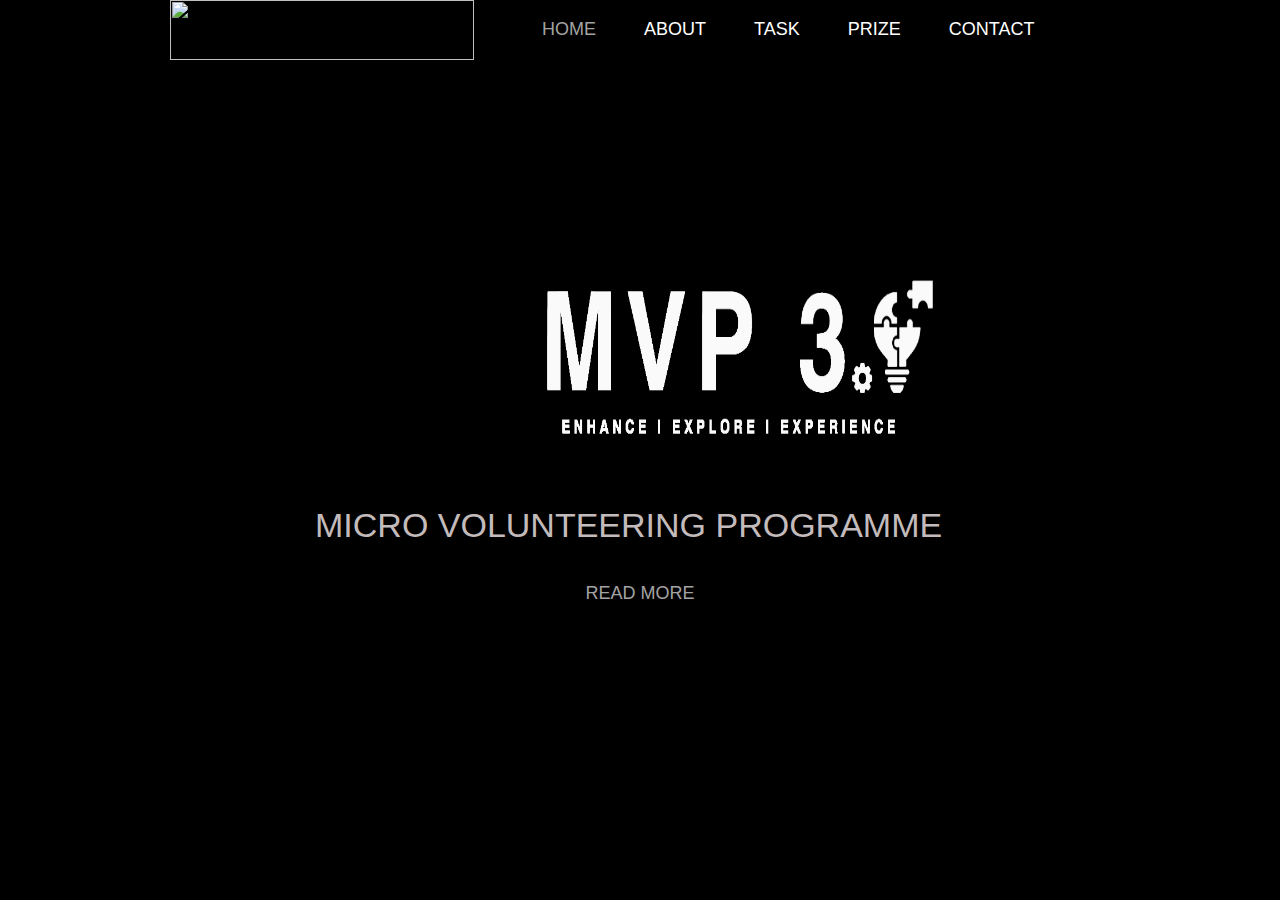
==== index.html @ dbfe4afa "Updated" ====
<!doctype html>
<html>
<head>
	<meta charset="UTF-8">
	<meta name="viewport" content="width=device-width, initial-scale=1.0">
	<title>MVP 3.0</title>
	<link rel="stylesheet" href="css/style.css" type="text/css">
	<link rel="stylesheet" type="text/css" href="css/mobile.css">
	<script src="js/mobile.js" type="text/javascript"></script>
</head>
<body>
	<div id="page">
		<div id="navbar">
			<div>
				<a href="index.html" class="logo"><img src="img/IEEE-logo-WHITE.png" alt=""></a>
				<ul id="navigation">
					<li class="selected">
						<a href="index.html">Home</a>
					</li>
					<li>
						<a href="about.html">About</a>
					</li>
					<li class="menu">
						<a href="task.html">Task</a>
						<ul class="primary">
						</ul>
					</li>
					<li class="menu">
						<a href="prize.html">Prize</a>
					</li>
					<li>
						<a href="contact.html">Contact</a>
					</li>
				</ul>
			</div>
		</div>
		<div id="body" class="home">
			<div class="header">
				<div id="logo">
					<div>
						<img src="img/IEEE SB CEC 25th Year LOGO_Transperant final.png" alt="" class="ieee25">
						<img src="img/mvp title(white).png" alt="" class="mvp">
						<h2>Micro Volunteering Programme</h2>
					</div>					
					<a href="about.html" class="more">Read More</a>
				</div>
			</div>
			
	</div>
</body>
</html>
---- css/style.css ----
/* Website template by freewebsitetemplates.com */
body {
	margin: 0;
	padding: 0;
	position: relative;
	width: auto;
}
body #page {
	background: url("../img/5039684.jpg") no-repeat scroll center top #000000;
	background-size:cover;
	margin: 0;
	overflow: hidden;
	padding: 0;
	width: auto;
	z-index: 3;
	height: 100vh;
}
a {
	text-decoration: none;
	outline: none;
}
a:active {
	background: none;
}
img {
	border: none;
}
/*-------------------------------------------FONTS---------------------------------------------*/
@font-face {
	font-family: 'audiowide-regular-webfont';
	src: url('../fonts/audiowide-regular-webfont.eot');
	src: url('../fonts/audiowide-regular-webfont.woff') format('woff'), url('../fonts/audiowide-regular-webfont.ttf') format('truetype'), url('../fonts/audiowide-regular-webfont.svg') format('svg');
}
/*----------------------------------------header-styles---------------------------------------*/
#navbar {
	background: url(../images/bg-transparent1.png) repeat;
	margin: 0;
	min-height: 60px;
	padding: 0;
	width: auto;
}
#navbar div {
	margin: 0 auto;
	max-width: 940px;
	min-height: 60px;
	padding: 0 10px;
}
#navbar div a.logo {
	display: block;
	float: left;
	height: 60px;
	margin: 0 44px 0 0;
	padding: 0;
	width: 304px;
}
#navbar div a img {
	display: block;
	margin: 0;
	padding: 3px auto;
	width: 100%; /* or any custom size */
    height: 100%; 
    object-fit:contain;
}
#navbar div ul {
	display: inline-block;
	/* float: left; */
	list-style: none;
	margin: 0;
	padding: 0;
	width: auto;
}
#navbar div ul li {
	float: left;
	margin: 0;
	padding: 0;
	width: auto;
}
#navbar div ul li a {
	color: #ffffff;
	display: block;
	font-family: Arial;
	font-size: 18px;
	font-weight: normal;
	line-height: 59px;
	margin: 0;
	min-height: 60px;
	padding: 0 24px;
 *padding: 0 23px; /* Needed for IE8 and old versions */
	text-align: center;
	text-transform: uppercase;
	width: auto;
}
#navbar div ul li a:hover {
	background-color: #620031;
	color: #ffffff;
}
#navbar div ul li.selected a {
	background-color: #000000;
	color: #a3a3a3;
}
#navbar div ul li.menu {
	position: relative;
}
#navbar div ul li.menu ul {
	display: block;
	left: -99999px;
	list-style: none;
	margin: 0;
	padding: 0;
	position: absolute;
	top: 60px;
	width: 142px;
	z-index: 50;
}
#navbar div ul li.menu:hover ul.primary {
	left: 31px;
}
#navbar div ul li.menu ul.primary.selected {
	left: 31px;
}
#navbar div ul li.menu:hover ul.secondary {
	left: -20px;
}
#navbar div ul li.menu ul.secondary.selected {
	left: -20px;
}
#navbar div ul li.menu ul li {
	margin: 0;
	padding: 0;
	width: auto;
}
#navbar div ul li.menu ul li a {
	background-color: #620031;
	color: #ffffff;
	display: block;
	font-family: Arial;
	font-size: 18px;
	font-weight: normal;
	line-height: 60px;
	margin: 0;
	min-height: 60px;
	padding: 0 10px;
	text-align: center;
	text-transform: uppercase;
	width: auto;
}
#navbar div ul li.menu ul.primary.selected li a, #header div ul li.menu ul.secondary.selected li a {
	background-color: #000000;
	color: #a3a3a3;
}
/*----------------------------------------body-home-styles---------------------------------------*/
#body {
	background-color: #000000;
	margin: 0;
	min-height: 808px;
	overflow: hidden;
	padding: 0;
	width: 100%;
}
#body.home {
	background: none;
	margin: 0;
	/* min-height: 1308px; */
	position: relative;
	overflow: hidden;
	padding: 0;
	width: 100%;
}
#body.home .header {
	background: none;
	margin: 0;
	overflow: hidden;
	padding: 0;
	width: 100%;
	height: 80vh;
}
#body.home .header #logo {
	margin: 15vh auto;
    border-radius: 20px;
	max-width: 800px;
	background: url(../images/bg-transparent1.png) repeat;
	/* box-shadow: 5px 10px 18px #888888; */
	overflow: hidden;
	padding: 0 10px;	
	height: 60vh;
}
#body.home .header #logo div{
	position: relative;
	margin: auto;
	height: 265px;
	padding: auto;
}
#body.home .header #logo div img.ieee25 {
	display: block;
	left: 60px;
	/* margin-left: 30px; */
	padding: auto;
	position: absolute;
	top: 57px;
    min-height: 200px;
	min-width: 200px;
	height: 200px;
	z-index: 50;
	
}

#body.home .header #logo div img.mvp {
	display: block;
	float: right;
	margin: 0px; 
	padding: auto;
	right: 0px;
	top: 5px;
	position: absolute;
	width: 600px;
	height: 300px;
	z-index: 60;
}
#body.home .header #logo div h2 {
	color:rgb(195, 187, 187);
	/* display: block; */
	display: flex;
	justify-content: center;
	font-family: Arial;
	font-size: 34px;
	font-weight: normal;
	line-height: 43px;
	margin: auto;
	margin-top: 2px;
	padding: auto;
	padding-left: 10px;	
	top: 250px;
	left: 65px;
	position: absolute;
	text-align: center;
	width : fit-content;
	z-index: 60;
}
#body.home .header div a.more {
	background-color: #000000;
	color: #a3a3a3;
	display: flex;
	justify-content: center;
	font-family: Arial;
	font-size: 18px;
	font-weight: normal;
	height: 49px;
	line-height: 49px;
	margin: auto;
	padding: 0;	
	text-align: center;
	text-transform: uppercase;
	position: relative;
	width: 180px;
	z-index: 55;
}
#body.home .header div a.more:hover {
	background-color: #ab000b;
	color: #ffffff;
}
#body.home .header div h3 {
	background: url("../images/bg-transparent1.png") repeat;
	color: #A3A3A3;
	float: left;
	font-family: audiowide-regular-webfont;
	font-size: 23px;
	font-weight: normal;
	line-height: 23px;
	margin: 96px 0 0;
 *margin: 102px 0 0;/* Needed for IE8 and old versions */
	min-height: 27px;
	padding: 17px 0 10px;
	position: relative;
	text-align: center;
	text-transform: uppercase;
	width: 940px;
}
#body.home .header div ul {
	display: inline-block;
	list-style: none outside none;
	margin: 0 0 -6px;
	overflow: hidden;
	padding: 0;
	width: auto;
}
#body.home .header div ul li:first-child {
	padding: 0;
}
#body.home .header div ul li {
	border: medium none;
	float: left;
	margin: 0;
	padding: 0;
	width: auto;
}
#body.home .header div ul li a {
	display: block;
	float: none;
	height: 156px;
	margin: 0;
	padding: 0;
	width: 235px;
}
#body.home .header div ul li a img {
	cursor: pointer;
	filter: alpha(opacity=100);/* Needed for IE8 and old versions */
	opacity: 1.0;
	display: block;
	margin: 0;
	padding: 0;
	width: auto;
}
#body.home .header div ul li a img:hover {
	filter: alpha(opacity=70);/* Needed for IE8 and old versions */
	opacity: 0.7;
}
#body.home .body {
	background-color: #630031;
	margin: 0;
	min-height: 168px;
	overflow: hidden;
	padding: 0;
	width: 100%;
}
#body.home .body div {
	margin: 0 auto;
	max-width: 940px;
	overflow: hidden;
	padding: 31px 10px 0;
}
#body.home .body div h1 {
	color: #FFFFFF;
	display: block;
	font-family: audiowide-regular-webfont;
	font-size: 32px;
	font-weight: normal;
	line-height: 32px;
	margin: 0 auto 24px;
	padding: 0;
	text-align: center;
	text-transform: uppercase;
	width: 780px;
}
#body.home .body div p {
	color: #ffffff;
	display: block;
	font-family: Arial;
	font-size: 18px;
	font-weight: normal;
	line-height: 24px;
	margin: 0 auto;
	padding: 0;
	text-align: center;
	width: 780px;
}
#body.home .body div p a {
	color: #ffffff;
	font-family: Arial;
	font-size: 18px;
	font-weight: normal;
	line-height: 24px;
	margin: 0 auto;
	padding: 0;
	text-decoration: underline;
}
#body.home .body div p a:hover {
	color: #a3a3a3;
}
#body.home .footer {
	background-color: #000000;
	margin: 0;
	overflow: hidden;
	padding: 0;
	width: 100%;
}
#body.home .footer div {
	margin: 0 auto;
	max-width: 960px;
	overflow: hidden;
	padding: 32px 0 16px;
}
#body.home .footer div ul {
	display: inline-block;
	list-style: none;
	margin: 0;
	overflow: hidden;
	padding: 0;
	width: auto;
}
#body.home .footer div ul li:first-child {
	float: left;
	margin: 0 10px;
	padding: 0;
	width: 460px;
}
#body.home .footer div ul li {
	float: left;
	margin: 0 0 0 10px;
	padding: 0 0 0 20px;
	width: 440px;
}
#body.home .footer div ul li h1 {
	color: #FFFFFF;
	font-family: audiowide-regular-webfont;
	font-size: 32px;
	font-weight: normal;
	line-height: 32px;
	margin: 0 0 44px;
	padding: 0;
	text-align: left;
	text-transform: uppercase;
	width: auto;
}
#body.home .footer div ul li a {
	display: block;
	height: 258px;
	margin: 0;
	position: relative;
	padding: 0;
	width: 460px;
}
#body.home .footer div ul li a img {
	cursor: pointer;
	filter: alpha(opacity=100);/* Needed for IE8 and old versions */
	opacity: 1.0;
	display: block;
	margin: 0;
	padding: 0;
	width: auto;
}
#body.home .footer div ul li a:hover img {
	filter: alpha(opacity=70);/* Needed for IE8 and old versions */
	opacity: 0.7;
}
#body.home .footer div ul li a span {
	background: url(../images/icons.png) no-repeat 0 -152px;
	display: block;
	height: 72px;
	left: 199px;
	margin: 0;
	padding: 0;
	position: absolute;
	top: 94px;
	width: 62px;
}
#body.home .footer div ul li a:hover span {
	background: url(../images/icons.png) no-repeat 0 -226px;
}
#body.home .footer div ul li ul {
	display: inline-block;
	list-style: none outside none;
	margin: 0;
	overflow: hidden;
	padding: 0;
	width: 440px;
}
#body.home .footer div ul li ul li {
	border-top: 1px solid #A3A3A3;
	float: none;
	margin: 0;
	overflow: hidden;
	padding: 39px 10px 38px 0;
	width: 440px;
}
#body.home .footer div ul li ul li:first-child {
	border: medium none;
	margin: 0;
	padding: 0 0 38px;
	width: 440px;
}
#body.home .footer div ul li ul li a {
	display: block;
	float: left;
	height: 90px;
	margin: 0 20px 0 0;
	padding: 0;
	width: 100px;
}
#body.home .footer div ul li ul li a img {
	cursor: pointer;
	filter: alpha(opacity=100);/* Needed for IE8 and old versions */
	opacity: 1.0;
	display: block;
	margin: 0;
	padding: 0;
	width: auto;
}
#body.home .footer div ul li ul li a img:hover {
	filter: alpha(opacity=70);/* Needed for IE8 and old versions */
	opacity: 0.7;
}
#body.home .footer div ul li ul li h1 {
	color: #A3A3A3;
	float: left;
	font-family: audiowide-regular-webfont;
	font-size: 23px;
	font-weight: normal;
	line-height: 23px;
	margin: 0;
	padding: 4px 0 8px;
	text-align: left;
	text-transform: uppercase;
	width: 310px;
}
#body.home .footer div ul li ul li span {
	color: #FFFFFF;
	display: block;
	float: left;
	font-family: Arial;
	font-size: 14px;
	font-weight: normal;
	line-height: 14px;
	margin: 0 0 10px;
	padding: 0;
	text-align: left;
	text-transform: uppercase;
	width: 310px;
}
#body.home .footer div ul li ul li a.more {
	background-color: #3c0f38;
	color: #ffffff;
	display: block;
	float: right;
	font-family: Arial;
	font-size: 14px;
	font-weight: normal;
	height: 31px;
	line-height: 31px;
	margin: 0;
	padding: 0;
	text-align: center;
	text-transform: uppercase;
	width: 120px;
}
#body.home .footer div ul li ul li a.more:hover {
	background-color: #620031;
}
/*----------------------------------------body-styles---------------------------------------*/
#body.about .header {
	background: url(../images/bg-about.jpg) no-repeat center top #000000;
	margin: 0;
	min-height: 455px;
	padding: 0;
	width: 100%;
}
#body.about .header div, #body .header div {
	margin: 0 auto;
	max-width: 960px;
	overflow: hidden;
	padding: 65px 0 40px;
}
#body.about .header div h1, #body .header div h1 {
	color: #FFFFFF;
	display: block;
	font-family: audiowide-regular-webfont;
	font-size: 36px;
	font-weight: normal;
	line-height: 36px;
	margin: 0 auto 87px;
	padding: 0;
	text-align: center;
	text-transform: uppercase;
	width: 940px;
}
#body.about .header div h2 {
	color: #FFFFFF;
	display: block;
	font-family: audiowide-regular-webfont;
	font-size: 32px;
	font-weight: normal;
	line-height: 32px;
	margin: 0 auto 24px;
	padding: 0;
	text-align: center;
	text-transform: uppercase;
	width: 820px;
}
#body.about .header div p {
	color: #ffffff;
	display: block;
	font-family: Arial;
	font-size: 18px;
	font-weight: normal;
	line-height: 24px;
	margin: 0 auto;
	padding: 0;
	text-align: center;
	width: 820px;
}
#body.about .header div p a {
	color: #ffffff;
	font-family: Arial;
	font-size: 18px;
	font-weight: normal;
	line-height: 24px;
	margin: 0;
	padding: 0;
	text-decoration: underline;
}
#body.about .header div p a:hover {
	color: #a3a3a3;
}
#body.about .body {
	background-color: #620031;
	margin: 0;
	min-height: 253px;
	overflow: hidden;
	padding: 0;
	width: 100%;
}
#body.about .body div {
	margin: 0 auto;
	max-width: 940px;
	overflow: hidden;
	padding: 36px 10px 35px;
}
#body.about .body div h2 {
	color: #A3A3A3;
	float: left;
	font-family: audiowide-regular-webfont;
	font-size: 23px;
	font-weight: normal;
	line-height: 23px;
	margin: 18px 0 26px;
	padding: 0;
	text-align: left;
	text-transform: uppercase;
	width: 620px;
}
#body.about .body div p {
	color: #ffffff;
	display: block;
	float: left;
	font-family: Arial;
	font-size: 14px;
	font-weight: normal;
	line-height: 24px;
	margin: 0;
	padding: 0;
	text-align: left;
	width: 620px;
}
#body.about .body div p a {
	color: #ffffff;
	font-family: Arial;
	font-size: 14px;
	font-weight: normal;
	line-height: 24px;
	margin: 0;
	padding: 0;
	text-decoration: underline;
}
#body.about .body div p a:hover {
	color: #a3a3a3;
}
#body.about .body div img {
	display: block;
	float: right;
	margin: 0;
	padding: 0;
	width: auto;
}
#body.about .footer {
	background-color: #000000;
	margin: 0;
	min-height: 366px;
	padding: 0;
	width: 100%;
}
#body.about .footer div {
	margin: 0 auto;
	overflow: hidden;
	padding: 79px 0 0 10px;
	width: 950px;
}
#body.about .footer div h2 {
	color: #A3A3A3;
	float: right;
	font-family: audiowide-regular-webfont;
	font-size: 23px;
	font-weight: normal;
	line-height: 23px;
	margin: 34px 0 24px;
	padding: 0;
	text-align: left;
	text-transform: uppercase;
	width: 557px;
}
#body.about .footer div p {
	color: #ffffff;
	display: block;
	float: right;
	font-family: Arial;
	font-size: 18px;
	font-weight: normal;
	line-height: 24px;
	margin: 0 auto;
	padding: 0;
	text-align: left;
	width: 557px;
}
#body.about .footer div p a {
	color: #ffffff;
	font-family: Arial;
	font-size: 18px;
	font-weight: normal;
	line-height: 24px;
	margin: 0 auto;
	padding: 0;
	text-decoration: underline;
}
#body.about .footer div p a:hover {
	color: #a3a3a3;
}
#body.about .footer div img {
	float: left;
	display: block;
	margin: 0;
	padding: 0;
	width: auto;
}
#body.about .section {
	background-color: #3c0f38;
	margin: 0;
	min-height: 234px;
	padding: 0;
	width: auto;
}
#body.about .section div {
	margin: 0 auto;
	max-width: 960px;
	overflow: hidden;
	padding: 58px 0 55px;
}
#body.about .section div h2 {
	color: #A3A3A3;
	display: block;
	font-family: audiowide-regular-webfont;
	font-size: 23px;
	font-weight: normal;
	line-height: 23px;
	margin: 0 auto 26px;
	padding: 0;
	text-align: center;
	text-transform: uppercase;
	width: 780px;
}
#body.about .section div p {
	color: #ffffff;
	display: block;
	font-family: Arial;
	font-size: 14px;
	font-weight: normal;
	line-height: 24px;
	margin: 0 auto;
	padding: 0;
	text-align: center;
	width: 780px;
}
#body.about .section div p a {
	color: #ffffff;
	font-family: Arial;
	font-size: 14px;
	font-weight: normal;
	line-height: 24px;
	margin: 0;
	padding: 0;
	text-decoration: underline;
}
#body.about .section div p a:hover {
	color: #a3a3a3;
}
#body .header {
	margin: 0 auto;
	padding: 0;
	width: 100%;
}
#body .header div ul {
	display: inline-block;
	max-width: 940px;
	list-style: none outside none;
	margin: 0;
	padding: 3px 10px 0;
}
#body .header div ul li:first-child {
	border: none;
	padding: 0 0 38px;
}
#body .header div ul li {
	border-top: 1px solid #A3A3A3;
	margin: 0;
	overflow: hidden;
	padding: 38px 0;
	width: auto;
}
#body .header div ul li a {
	display: block;
	float: left;
	height: 217px;
	margin: 0 40px 0 0;
	padding: 0;
	width: 380px;
}
#body .header div ul li a img {
	cursor: pointer;
	filter: alpha(opacity=100);/* Needed for IE8 and old versions */
	opacity: 1.0;
	display: block;
	margin: 0;
	padding: 0;
	width: auto;
}
#body .header div ul li a img:hover {
	filter: alpha(opacity=70);/* Needed for IE8 and old versions */
	opacity: 0.7;
}
#body .header div ul li div {
	float: left;
	margin: 0;
	overflow: hidden;
	padding: 0;
	width: 520px;
}
#body .header div ul li div h1 {
	color: #A3A3A3;
	font-family: audiowide-regular-webfont;
	font-size: 23px;
	font-weight: normal;
	line-height: 23px;
	margin: 0 0 26px;
	padding: 0;
	text-align: left;
	text-transform: uppercase;
	width: 520px;
}
#body .header div ul li div p {
	color: #FFFFFF;
	font-family: Arial;
	font-size: 14px;
	font-weight: normal;
	line-height: 24px;
	margin: 0 0 41px;
	padding: 0;
	text-align: left;
	width: 520px;
}
#body .header div ul li div p a {
	color: #FFFFFF;
	display: inline;
	float: none;
	font-family: Arial;
	font-size: 14px;
	font-weight: normal;
	height: auto;
	line-height: 24px;
	margin: 0;
	padding: 0;
	text-decoration: underline;
	width: auto;
}
#body .header div ul li div p a:hover {
	color: #a3a3a3;
}
#body .header div ul li div a.more {
	background-color: #3c0f38;
	color: #ffffff;
	display: block;
	float: right;
	font-family: Arial;
	font-size: 14px;
	font-weight: normal;
	height: 31px;
	line-height: 31px;
	margin: 0;
	padding: 0;
	text-align: center;
	text-transform: uppercase;
	width: 120px;
}
#body .header div ul li div a.more:hover {
	background-color: #620031;
}
#body .header div img {
	display: block;
	margin: 0 auto;
	padding: 3px 0 0;
	width: auto;
}
#body .header div h2 {
	color: #A3A3A3;
	display: block;
	font-family: audiowide-regular-webfont;
	font-size: 23px;
	font-weight: normal;
	line-height: 23px;
	margin: 0 auto;
	padding: 53px 0 27px;
	text-align: center;
	text-transform: uppercase;
	width: 780px;
}
#body .header div p {
	color: #FFFFFF;
	display: block;
	font-family: Arial;
	font-size: 14px;
	font-weight: normal;
	line-height: 24px;
	margin: 0 auto 48px;
	padding: 0;
	text-align: center;
	width: 780px;
}
#body .header div p a {
	color: #ffffff;
	font-family: Arial;
	font-size: 14px;
	font-weight: normal;
	line-height: 24px;
	margin: 0 auto;
	padding: 0;
	text-decoration: underline;
}
#body .header div p a:hover {
	color: #a3a3a3;
}
#body .header div .article {
	float: left;
	margin: 0 40px 0 10px;
	padding: 0;
	width: 560px;
}
#body .header div .article ul {
	display: inline-block;
	list-style: none outside none;
	margin: 0;
	padding: 3px 0 0;
	width: 560px;
}
#body .header div .article ul li:first-child {
	border: none;
	padding: 0 0 38px;
}
#body .header div .article ul li {
	border-top: 1px solid #a3a3a3;
	margin: 0;
	overflow: hidden;
	padding: 38px 0 38px;
	width: auto;
}
#body .header div .article ul li a {
	display: block;
	height: 241px;
	margin: 0 0 29px;
	padding: 0;
	width: 560px;
}
#body .header div .article ul li a img {
	cursor: pointer;
	filter: alpha(opacity=100);/* Needed for IE8 and old versions */
	opacity: 1.0;
	display: block;
	margin: 0;
	padding: 0;
	width: auto;
}
#body .header div .article ul li a img:hover {
	filter: alpha(opacity=70);/* Needed for IE8 and old versions */
	opacity: 0.7;
}
#body .header div .article ul li h1 {
	color: #A3A3A3;
	font-family: audiowide-regular-webfont;
	font-size: 23px;
	font-weight: normal;
	line-height: 23px;
	margin: 0 0 8px;
	padding: 0;
	text-align: left;
	text-transform: uppercase;
	width: auto;
}
#body .header div .article ul li span {
	color: #FFFFFF;
	display: block;
	font-family: Arial;
	font-size: 14px;
	font-weight: normal;
	line-height: 14px;
	margin: 0 0 28px;
	padding: 0;
	text-align: left;
	text-transform: uppercase;
	width: auto;
}
#body .header div .article ul li p {
	color: #FFFFFF;
	font-family: Arial;
	font-size: 14px;
	font-weight: normal;
	line-height: 24px;
	margin: 0 0 29px;
	padding: 0;
	text-align: left;
	width: auto;
}
#body .header div .article ul li p a {
	color: #FFFFFF;
	display: inline;
	float: none;
	font-family: Arial;
	font-size: 14px;
	font-weight: normal;
	height: auto;
	line-height: 24px;
	margin: 0;
	padding: 0;
	text-decoration: underline;
	width: auto;
}
#body .header div .article ul li p a:hover {
	color: #a3a3a3;
}
#body .header div .article ul li a.more {
	background-color: #3c0f38;
	color: #ffffff;
	display: block;
	float: right;
	font-family: Arial;
	font-size: 14px;
	font-weight: normal;
	height: 31px;
	line-height: 31px;
	margin: 0;
	padding: 0;
	text-align: center;
	text-transform: uppercase;
	width: 120px;
}
#body .header div .article ul li a.more:hover {
	background-color: #620031;
}
#body .header div .sidebar {
	float: left;
	margin: 0;
	padding: 0;
	width: 340px;
}
#body .header div .sidebar ul {
	display: inline-block;
	list-style: none;
	margin: 0;
	padding: 0;
	width: 340px;
}
#body .header div .sidebar ul li:first-child {
	border: medium none;
	padding: 0 0 34px;
}
#body .header div .sidebar ul li {
	border-top: 1px solid #A3A3A3;
	margin: 0;
	overflow: hidden;
	padding: 32px 0 34px;
	width: auto;
}
#body .header div .sidebar ul li h1 {
	color: #FFFFFF;
	font-family: audiowide-regular-webfont;
	font-size: 32px;
	font-weight: normal;
	line-height: 32px;
	margin: 0 0 25px;
	padding: 0;
	text-align: left;
	text-transform: uppercase;
	width: 340px;
}
#body .header div .sidebar ul li a {
	display: block;
	float: none;
	height: 187px;
	margin: 0 0 29px;
	padding: 0;
	width: 34px;
}
#body .header div .sidebar ul li a img {
	cursor: pointer;
	filter: alpha(opacity=100);/* Needed for IE8 and old versions */
	opacity: 1.0;
	display: block;
	margin: 0;
	padding: 0;
	width: auto;
}
#body .header div .sidebar ul li a img:hover {
	filter: alpha(opacity=70);/* Needed for IE8 and old versions */
	opacity: 0.7;
}
#body .header div .sidebar ul li h2 {
	color: #A3A3A3;
	font-family: audiowide-regular-webfont;
	font-size: 23px;
	font-weight: normal;
	line-height: 23px;
	margin: 0 0 7px;
	padding: 0;
	text-align: left;
	text-transform: uppercase;
	width: auto;
}
#body .header div .sidebar ul li span {
	color: #ffffff;
	display: block;
	font-family: Arial;
	font-size: 14px;
	font-weight: normal;
	line-height: 14px;
	margin: 0;
	padding: 0;
	text-align: left;
	text-transform: uppercase;
	width: auto;
}
#body .header div .sidebar ul li ul {
	display: inline-block;
	list-style: none outside none;
	margin: 0;
	padding: 12px 0 0;
	width: 340px;
}
#body .header div .sidebar ul li ul li:first-child {
	padding: 0;
}
#body .header div .sidebar ul li ul li {
	border: medium none;
	margin: 0 0 26px;
	overflow: hidden;
	padding: 0;
	width: auto;
}
#body .header div .sidebar ul li ul li a {
	display: block;
	float: left;
	height: 54px;
	margin: 0 20px 0 0;
	padding: 0;
	width: 60px;
}
#body .header div .sidebar ul li ul li a img {
	cursor: pointer;
	filter: alpha(opacity=100);/* Needed for IE8 and old versions */
	opacity: 1.0;
	display: block;
	margin: 0;
	padding: 0;
	width: auto;
}
#body .header div .sidebar ul li ul li a img:hover {
	filter: alpha(opacity=70);/* Needed for IE8 and old versions */
	opacity: 0.7;
}
#body .header div .sidebar ul li ul li h2 {
	color: #A3A3A3;
	float: left;
	font-family: audiowide-regular-webfont;
	font-size: 23px;
	font-weight: normal;
	line-height: 23px;
	margin: 6px 0 11px;
	padding: 0;
	text-align: left;
	text-transform: uppercase;
	width: 260px;
}
#body .header div .sidebar ul li ul li span {
	color: #ffffff;
	display: block;
	float: left;
	font-family: Arial;
	font-size: 14px;
	line-height: 14px;
	margin: 0;
	padding: 0;
	text-align: left;
	text-transform: uppercase;
	width: auto;
}
#body .header div .article img {
	display: block;
	margin: 3px 0 29px;
	padding: 0;
	width: auto;
}
#body .header div .article h1 {
	color: #A3A3A3;
	font-family: audiowide-regular-webfont;
	font-size: 23px;
	font-weight: normal;
	line-height: 23px;
	margin: 0 0 7px;
	padding: 0;
	text-align: left;
	text-transform: uppercase;
	width: auto;
}
#body .header div .article span {
	color: #FFFFFF;
	display: block;
	font-family: Arial;
	font-size: 14px;
	font-weight: normal;
	line-height: 14px;
	margin: 0 0 29px;
	padding: 0;
	text-align: left;
	text-transform: uppercase;
	width: auto;
}
#body .header div .article p {
	color: #FFFFFF;
	font-family: Arial;
	font-size: 14px;
	font-weight: normal;
	line-height: 24px;
	margin: 0 0 24px;
	padding: 0;
	text-align: left;
	width: auto;
}
#body .header div .article p a {
	color: #ffffff;
	font-family: Arial;
	font-size: 14px;
	font-weight: normal;
	line-height: 24px;
	margin: 0;
	padding: 0;
	text-decoration: underline;
}
#body .header div .article p a:hover {
	color: #a3a3a3;
}
#body .header .contact h2 {
	color: #A3A3A3;
	display: block;
	font-family: audiowide-regular-webfont;
	font-size: 23px;
	font-weight: normal;
	line-height: 23px;
	margin: 0 auto;
	padding: 8px 0 62px;
	text-align: center;
	text-transform: uppercase;
	width: 500px;
}
#body .header div form {
	display: block;
	margin: 0 auto;
	padding: 0;
	width: 461px;
}
#body .header div form input {
	background-color: #A3A3A3;
	border: medium none;
	color: #000000;
	display: block;
	font-family: Arial;
	font-size: 18px;
	font-weight: normal;
	height: 43px;
	line-height: 43px;
	margin: 0 0 29px;
	padding: 0 0 0 20px;
	text-align: left;
	text-transform: uppercase;
	width: 441px;
}
#body .header div form textarea {
	background-color: #A3A3A3;
	border: medium none;
	color: #000000;
	display: block;
	font-family: Arial;
	font-size: 18px;
	font-weight: normal;
	height: 98px;
	line-height: 24px;
	margin: 0 0 31px;
	overflow: auto;
	padding: 15px 0 0 20px;
	resize: none;
	text-align: left;
	text-transform: uppercase;
	width: 441px;
}
#body .header div form input#submit {
	background-color: #3c0f38;
	color: #ffffff;
	cursor: pointer;
	display: block;
	float: right;
	font-family: Arial;
	font-size: 14px;
	font-weight: normal;
	height: 31px;
	line-height: 31px;
	margin: 0;
	padding: 0;
	text-align: center;
	text-transform: uppercase;
	width: 120px;
}
#body .header div form input#submit:hover {
	background-color: #620031;
}
/*----------------------------------------footer-styles---------------------------------------*/
#footer {
	margin: 0;
	padding: 0;

	width: auto;
}
/* #footer .connect {
	background-color: #a3a3a3;
	margin: 0;
	min-height: 84px;
	overflow: hidden;
	padding: 0;
	width: auto;
}
#footer .connect div {
	margin: 0 auto;
	max-width: 960px;
	overflow: hidden;
	padding: 24px 0 0;
}
#footer .connect div h1 {
	color: #FFFFFF;
	float: left;
	font-family: audiowide-regular-webfont;
	font-size: 23px;
	font-weight: normal;
	line-height: 23px;
	margin: 0;
	padding: 8px 25px 0 0;
	text-align: right;
	text-transform: uppercase;
	width: 525px;
}
#footer .connect div div {
	float: left;
	margin: 0;
	overflow: hidden;
	padding: 0 0 0 20px;
	width: 380px;
}
#footer .connect div div a {
	background: url(../images/icons.png) no-repeat;
	display: block;
	float: left;
	height: 36px;
	margin: 0;
	padding: 0;
	text-indent: -99999px;
	width: 18px;
}
#footer .connect div div a.facebook {
	background-position: 0 0;
	margin: 0 0 0 16px;
	width: 18px;
}
#footer .connect div div a.twitter {
	background-position: 0 -114px;
	margin: 0 0 0 28px;
	width: 44px;
}
#footer .connect div div a.googleplus {
	background-position: 0 -38px;
	margin: 0 0 0 27px;
	width: 37px;
}
#footer .connect div div a.pinterest {
	background-position: 0 -76px;
	margin: 0 0 0 29px;
	width: 30px;
}
#footer .connect div div a.facebook:hover {
	background-position: -20px 0;
}
#footer .connect div div a.twitter:hover {
	background-position: -46px -114px;
}
#footer .connect div div a.googleplus:hover {
	background-position: -38px -38px;
}
#footer .connect div div a.pinterest:hover {
	background-position: -32px -76px;
} */
#footer .footnote {
	background-color: #e3d7d7;
	margin: 194px 0 0 0;
	min-height: 84px;
	overflow: hidden;
	padding: 0;
	width: auto;
}
#footer .footnote div {
	margin: 0 auto;
	overflow: hidden;
	padding: 34px 0 0;
	width: 960px;
}
#footer .footnote div p {
	color: #000000;
	display: block;
	font-family: Arial;
	font-size: 12px;
	font-weight: normal;
	margin: 0 auto;
	padding: 0;
	text-align: center;
	text-transform: uppercase;
	width: 940px;
}
#wix {
	max-width: 728px;
	margin: 0 auto;
}
#wix a img {
	width: 100%;
}
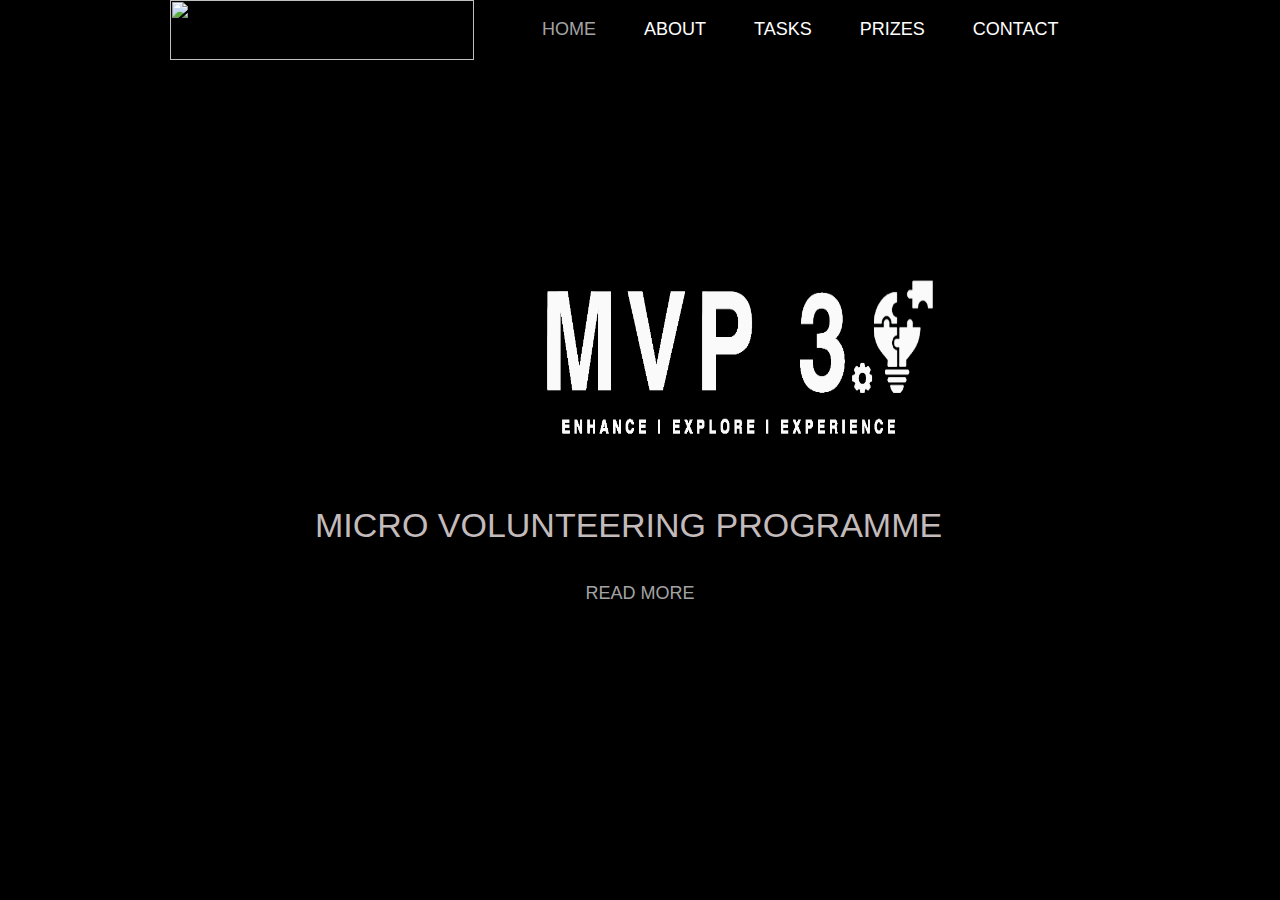
==== commit a4414324: "Added updates" ====
--- a/index.html
+++ b/index.html
@@ -9,7 +9,7 @@
 	<script src="js/mobile.js" type="text/javascript"></script>
 </head>
 <body>
-	<div id="page">
+	<div id="page" class="index">
 		<div id="navbar">
 			<div>
 				<a href="index.html" class="logo"><img src="img/IEEE-logo-WHITE.png" alt=""></a>
@@ -21,12 +21,12 @@
 						<a href="about.html">About</a>
 					</li>
 					<li class="menu">
-						<a href="task.html">Task</a>
+						<a href="task.html">Tasks</a>
 						<ul class="primary">
 						</ul>
 					</li>
 					<li class="menu">
-						<a href="prize.html">Prize</a>
+						<a href="prize.html">Prizes</a>
 					</li>
 					<li>
 						<a href="contact.html">Contact</a>
--- a/css/style.css
+++ b/css/style.css
@@ -4,6 +4,7 @@
 	padding: 0;
 	position: relative;
 	width: auto;
+	
 }
 body #page {
 	background: url("../img/5039684.jpg") no-repeat scroll center top #000000;
@@ -13,6 +14,9 @@
 	padding: 0;
 	width: auto;
 	z-index: 3;
+	/* height: 100vh; -------------------------Changes needed -----------------------------*/
+}
+.index{
 	height: 100vh;
 }
 a {
@@ -85,7 +89,7 @@
 	margin: 0;
 	min-height: 60px;
 	padding: 0 24px;
- *padding: 0 23px; /* Needed for IE8 and old versions */
+ *padding: 0 23px; 
 	text-align: center;
 	text-transform: uppercase;
 	width: auto;
@@ -160,11 +164,14 @@
 #body.home {
 	background: none;
 	margin: 0;
-	/* min-height: 1308px; */
+	min-height: 1308px;
 	position: relative;
 	overflow: hidden;
 	padding: 0;
 	width: 100%;
+}
+#body .task{
+	min-height: 1308px;
 }
 #body.home .header {
 	background: none;
@@ -258,7 +265,7 @@
 	background-color: #ab000b;
 	color: #ffffff;
 }
-#body.home .header div h3 {
+/* #body.home .header div h3 {
 	background: url("../images/bg-transparent1.png") repeat;
 	color: #A3A3A3;
 	float: left;
@@ -267,7 +274,7 @@
 	font-weight: normal;
 	line-height: 23px;
 	margin: 96px 0 0;
- *margin: 102px 0 0;/* Needed for IE8 and old versions */
+ *margin: 102px 0 0;
 	min-height: 27px;
 	padding: 17px 0 10px;
 	position: relative;
@@ -303,7 +310,7 @@
 }
 #body.home .header div ul li a img {
 	cursor: pointer;
-	filter: alpha(opacity=100);/* Needed for IE8 and old versions */
+	filter: alpha(opacity=100);
 	opacity: 1.0;
 	display: block;
 	margin: 0;
@@ -311,9 +318,9 @@
 	width: auto;
 }
 #body.home .header div ul li a img:hover {
-	filter: alpha(opacity=70);/* Needed for IE8 and old versions */
+	filter: alpha(opacity=70);
 	opacity: 0.7;
-}
+} */
 #body.home .body {
 	background-color: #630031;
 	margin: 0;
@@ -421,7 +428,7 @@
 }
 #body.home .footer div ul li a img {
 	cursor: pointer;
-	filter: alpha(opacity=100);/* Needed for IE8 and old versions */
+	filter: alpha(opacity=100);
 	opacity: 1.0;
 	display: block;
 	margin: 0;
@@ -429,7 +436,7 @@
 	width: auto;
 }
 #body.home .footer div ul li a:hover img {
-	filter: alpha(opacity=70);/* Needed for IE8 and old versions */
+	filter: alpha(opacity=70);
 	opacity: 0.7;
 }
 #body.home .footer div ul li a span {
@@ -478,7 +485,7 @@
 }
 #body.home .footer div ul li ul li a img {
 	cursor: pointer;
-	filter: alpha(opacity=100);/* Needed for IE8 and old versions */
+	filter: alpha(opacity=100);
 	opacity: 1.0;
 	display: block;
 	margin: 0;
@@ -486,7 +493,7 @@
 	width: auto;
 }
 #body.home .footer div ul li ul li a img:hover {
-	filter: alpha(opacity=70);/* Needed for IE8 and old versions */
+	filter: alpha(opacity=70);
 	opacity: 0.7;
 }
 #body.home .footer div ul li ul li h1 {
@@ -536,6 +543,7 @@
 	background-color: #620031;
 }
 /*----------------------------------------body-styles---------------------------------------*/
+/* ------------------------------------------About Page-----------------------------------------  */
 #body.about .header {
 	background: url(../images/bg-about.jpg) no-repeat center top #000000;
 	margin: 0;
@@ -803,7 +811,7 @@
 }
 #body .header div ul li a img {
 	cursor: pointer;
-	filter: alpha(opacity=100);/* Needed for IE8 and old versions */
+	filter: alpha(opacity=100);
 	opacity: 1.0;
 	display: block;
 	margin: 0;
@@ -811,7 +819,7 @@
 	width: auto;
 }
 #body .header div ul li a img:hover {
-	filter: alpha(opacity=70);/* Needed for IE8 and old versions */
+	filter: alpha(opacity=70);
 	opacity: 0.7;
 }
 #body .header div ul li div {
@@ -957,7 +965,7 @@
 }
 #body .header div .article ul li a img {
 	cursor: pointer;
-	filter: alpha(opacity=100);/* Needed for IE8 and old versions */
+	filter: alpha(opacity=100);
 	opacity: 1.0;
 	display: block;
 	margin: 0;
@@ -965,7 +973,7 @@
 	width: auto;
 }
 #body .header div .article ul li a img:hover {
-	filter: alpha(opacity=70);/* Needed for IE8 and old versions */
+	filter: alpha(opacity=70);
 	opacity: 0.7;
 }
 #body .header div .article ul li h1 {
@@ -1086,7 +1094,7 @@
 }
 #body .header div .sidebar ul li a img {
 	cursor: pointer;
-	filter: alpha(opacity=100);/* Needed for IE8 and old versions */
+	filter: alpha(opacity=100);
 	opacity: 1.0;
 	display: block;
 	margin: 0;
@@ -1094,7 +1102,7 @@
 	width: auto;
 }
 #body .header div .sidebar ul li a img:hover {
-	filter: alpha(opacity=70);/* Needed for IE8 and old versions */
+	filter: alpha(opacity=70);
 	opacity: 0.7;
 }
 #body .header div .sidebar ul li h2 {
@@ -1149,7 +1157,7 @@
 }
 #body .header div .sidebar ul li ul li a img {
 	cursor: pointer;
-	filter: alpha(opacity=100);/* Needed for IE8 and old versions */
+	filter: alpha(opacity=100);
 	opacity: 1.0;
 	display: block;
 	margin: 0;
@@ -1157,7 +1165,7 @@
 	width: auto;
 }
 #body .header div .sidebar ul li ul li a img:hover {
-	filter: alpha(opacity=70);/* Needed for IE8 and old versions */
+	filter: alpha(opacity=70);
 	opacity: 0.7;
 }
 #body .header div .sidebar ul li ul li h2 {
